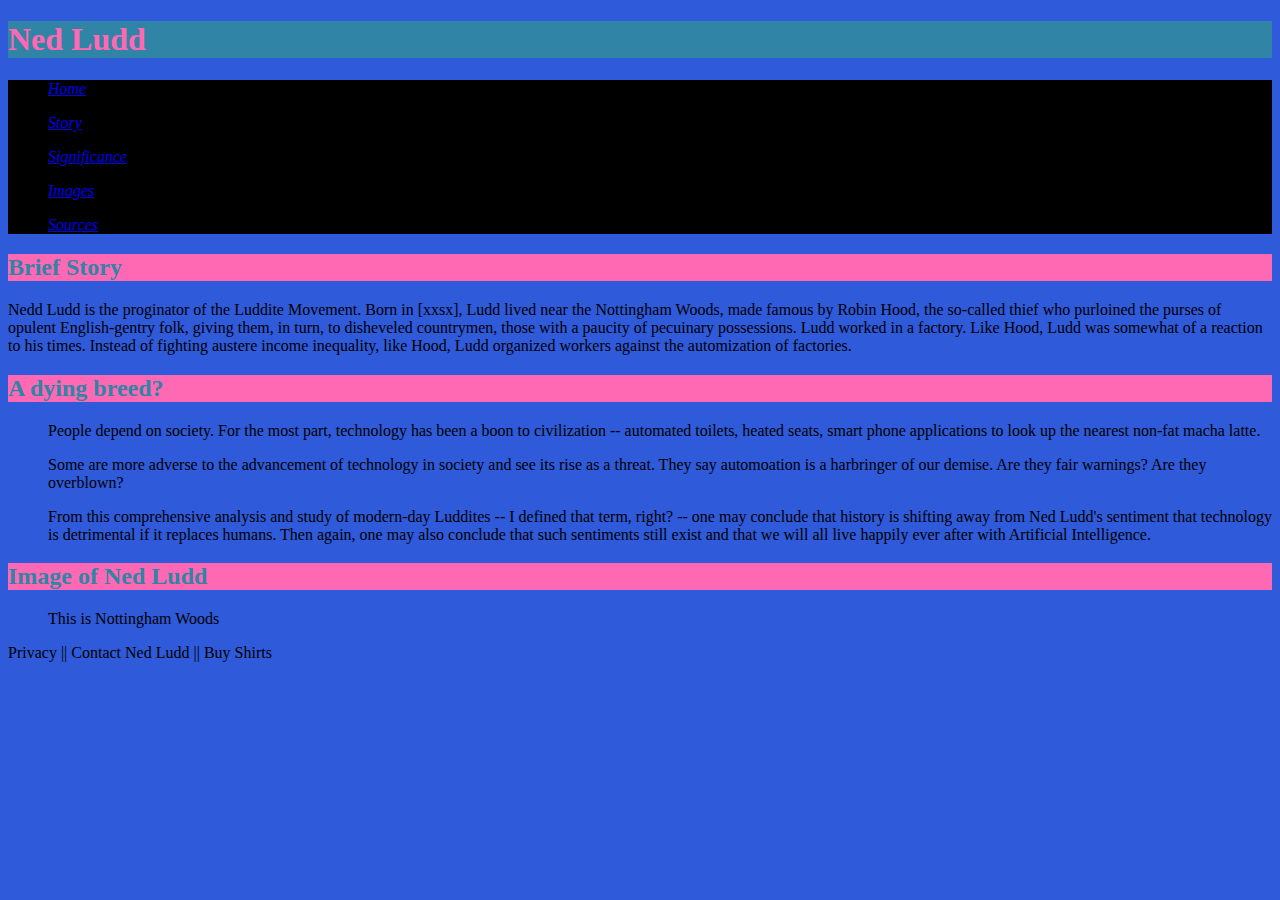
==== index.html @ 2859a302 "changes and deletes" ====
<!DOCTYPE html>
<html>
<head>
    <title> About Ned Ludd</title>
    <link href ="index.css" type="text/css" rel="stylesheet" />
</head> 
<h1>Ned Ludd</h1>
<nav>
    <section>
        <ul>
            <a href="index.html">Home</a>
        </ul>
        <ul>
            <a href="story.html">Story</a>
        </ul>
        <ul>
            <a href="significance.md">Significance</a>
        </ul>
        <ul>
            <a href="images.md">Images</a>
        </ul>
        <ul>
            <a href="sources.md">Sources</a>
        </ul>
    </section>
</nav>
<body>
<h2> Brief Story </h2>
<div id="brief story">
    <p>
    Nedd Ludd is the proginator of the Luddite Movement.  Born in [xxsx], Ludd lived near the Nottingham Woods, made famous by Robin Hood, the so-called thief who purloined the purses of opulent English-gentry folk, giving them, in turn, to disheveled countrymen, those with a paucity of pecuinary possessions.  Ludd worked in a factory.  Like Hood, Ludd was somewhat of a reaction to his times.  Instead of fighting austere income inequality, like Hood, Ludd organized workers against the automization of factories.  
    </p>
</div><!-- end brief story-->
<h2>A dying breed? </h2>
<div id="a dying breed">
    <p2>
    <ul>
    People depend on society.  For the most part, technology has been a boon to civilization -- automated toilets, heated seats, smart phone applications to look up the nearest non-fat macha latte.  
    </ul>
    <ul>
    Some are more adverse to the advancement of technology in society and see its rise as a threat.  They say automoation is a harbringer of our demise.  Are they fair warnings?  Are they overblown? 
    </ul>
    <ul>
    From this comprehensive analysis and study of modern-day Luddites -- I defined that term, right? -- one may conclude that history is shifting away from Ned Ludd's sentiment that technology is detrimental if it replaces humans.  Then again, one may also conclude that such sentiments still exist and that we will all live happily ever after with Artificial Intelligence. 
    </ul>
    </p2>
</div> <!--end dying breed-->
<h2> Image of Ned Ludd</h2>
<figure>
</figure>
<figure caption> This is Nottingham Woods </figure caption>
</body>
<body>
<footer> Privacy || Contact Ned Ludd || Buy Shirts </footer>
</body>
</html>
---- index.css ----
body {
    font-family: 'Franklin Gothic Medium';
    background-color: rgb(47, 90, 218);
    padding: 20x;
}
nav {
    font-family: 'franklin gothic medium';
    background-color: black;
    font-size: medium;
    font-style: oblique;
    color: rgb(10, 198, 255);
}
nav section ul {
   tab-size: 20ex;
}
h1 {
    color: hotpink;
    background-color: rgb(48, 132, 165);
} 
h2 {
    color: rgb(48, 132, 165);
    background-color: hotpink;
}
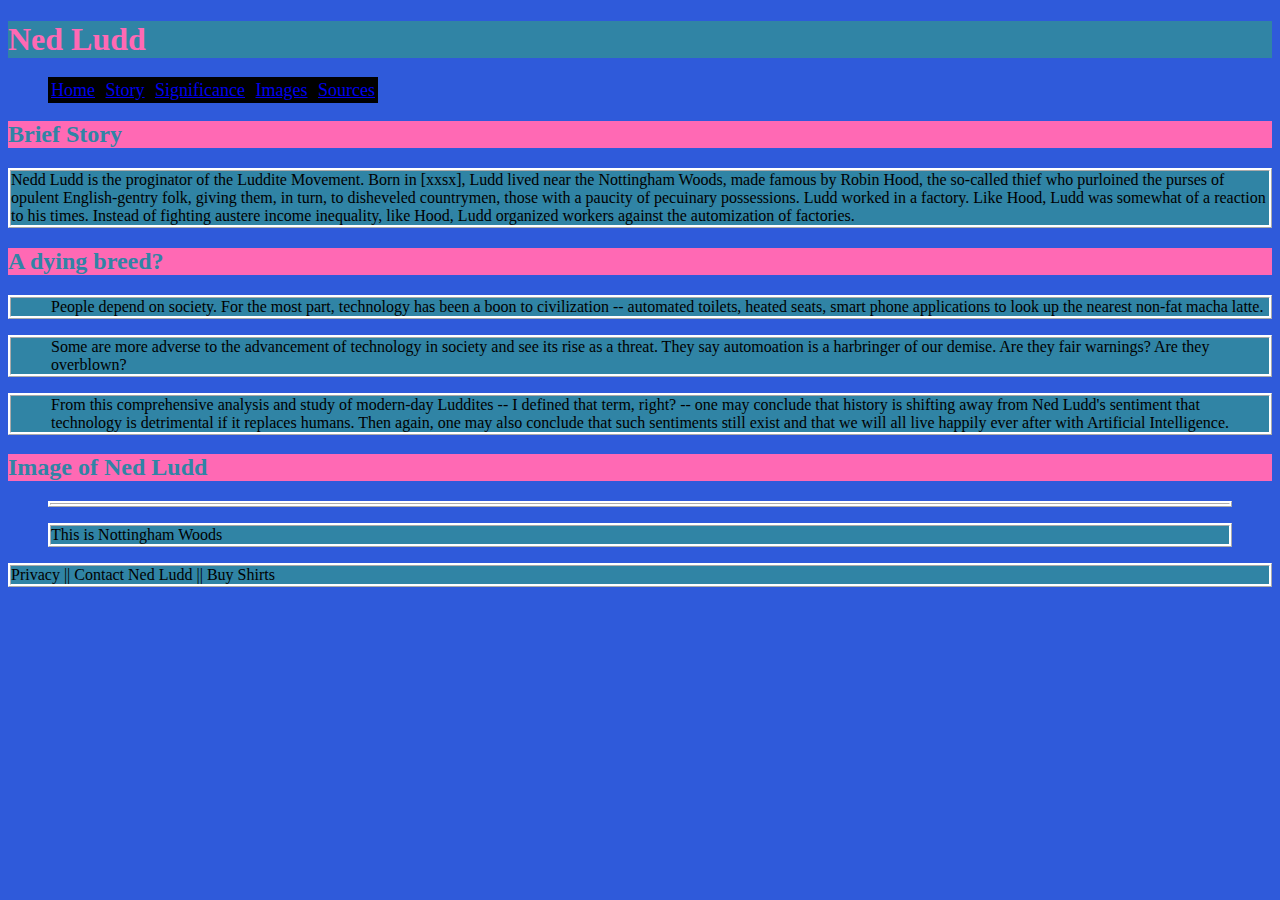
==== commit 9539ec6d: "a few changes to .css and .html" ====
--- a/index.html
+++ b/index.html
@@ -6,31 +6,31 @@
 </head> 
 <h1>Ned Ludd</h1>
 <nav>
-    <section>
+    <header>
         <ul>
-            <a href="index.html">Home</a>
+            <li>
+                <a href="index.html">Home</a>
+            </li>
+            <li>
+                <a href="story.html">Story</a>
+            </li>
+            <li>
+                <a href="significance.md">Significance</a>
+            </li>
+            <li>
+                <a href="images.md">Images</a>
+            </li>
+            <li>
+                <a href="sources.md">Sources</a>
+            </li>
         </ul>
-        <ul>
-            <a href="story.html">Story</a>
-        </ul>
-        <ul>
-            <a href="significance.md">Significance</a>
-        </ul>
-        <ul>
-            <a href="images.md">Images</a>
-        </ul>
-        <ul>
-            <a href="sources.md">Sources</a>
-        </ul>
-    </section>
+    </header>
 </nav>
 <body>
 <h2> Brief Story </h2>
-<div id="brief story">
     <p>
     Nedd Ludd is the proginator of the Luddite Movement.  Born in [xxsx], Ludd lived near the Nottingham Woods, made famous by Robin Hood, the so-called thief who purloined the purses of opulent English-gentry folk, giving them, in turn, to disheveled countrymen, those with a paucity of pecuinary possessions.  Ludd worked in a factory.  Like Hood, Ludd was somewhat of a reaction to his times.  Instead of fighting austere income inequality, like Hood, Ludd organized workers against the automization of factories.  
     </p>
-</div><!-- end brief story-->
 <h2>A dying breed? </h2>
 <div id="a dying breed">
     <p2>
--- a/index.css
+++ b/index.css
@@ -3,15 +3,15 @@
     background-color: rgb(47, 90, 218);
     padding: 20x;
 }
-nav {
+
+header ul li {
+    display: inline;
+    background-color: black;
+    border-style: double;
+    font-size: large;
     font-family: 'franklin gothic medium';
-    background-color: black;
-    font-size: medium;
-    font-style: oblique;
-    color: rgb(10, 198, 255);
-}
-nav section ul {
-   tab-size: 20ex;
+    
+
 }
 h1 {
     color: hotpink;
@@ -21,3 +21,30 @@
     color: rgb(48, 132, 165);
     background-color: hotpink;
 }
+p {
+    background-color: rgb(48, 132, 165);
+    border-width: medium;
+    border-style: ridge;
+    border-color: white;
+
+}
+
+p2 ul {
+    background-color: rgb(48, 132, 165);
+    border-width: medium;
+    border-style: ridge;
+    border-color: white;
+}
+figure {
+    background-color: rgb(48, 132, 165);
+    border-width: medium;
+    border-style: ridge;
+    border-color: white;
+}
+
+footer {
+    background-color: rgb(48, 132, 165);
+    border-width: medium;
+    border-style: ridge;
+    border-color: white;
+}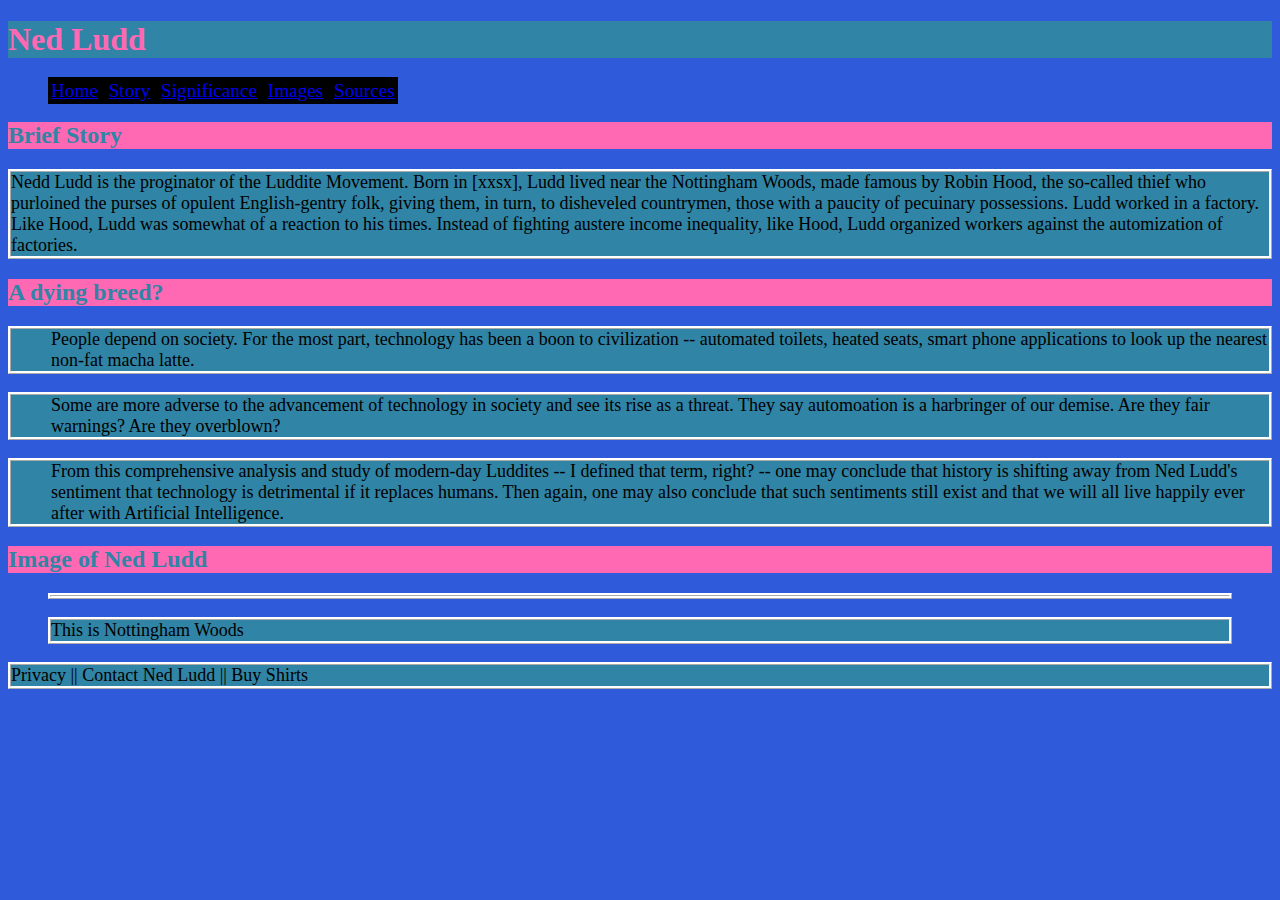
==== commit 9465cb09: "font size changes" ====
--- a/index.html
+++ b/index.html
@@ -29,7 +29,7 @@
 <body>
 <h2> Brief Story </h2>
     <p>
-    Nedd Ludd is the proginator of the Luddite Movement.  Born in [xxsx], Ludd lived near the Nottingham Woods, made famous by Robin Hood, the so-called thief who purloined the purses of opulent English-gentry folk, giving them, in turn, to disheveled countrymen, those with a paucity of pecuinary possessions.  Ludd worked in a factory.  Like Hood, Ludd was somewhat of a reaction to his times.  Instead of fighting austere income inequality, like Hood, Ludd organized workers against the automization of factories.  
+    Nedd  Ludd is the proginator of the Luddite Movement.  Born in [xxsx], Ludd lived near the Nottingham Woods, made famous by Robin Hood, the so-called thief who purloined the purses of opulent English-gentry folk, giving them, in turn, to disheveled countrymen, those with a paucity of pecuinary possessions.  Ludd worked in a factory.  Like Hood, Ludd was somewhat of a reaction to his times.  Instead of fighting austere income inequality, like Hood, Ludd organized workers against the automization of factories.  
     </p>
 <h2>A dying breed? </h2>
 <div id="a dying breed">
--- a/index.css
+++ b/index.css
@@ -8,7 +8,7 @@
     display: inline;
     background-color: black;
     border-style: double;
-    font-size: large;
+    font-size: larger;
     font-family: 'franklin gothic medium';
     
 
@@ -26,7 +26,7 @@
     border-width: medium;
     border-style: ridge;
     border-color: white;
-
+    font-size: large;
 }
 
 p2 ul {
@@ -34,12 +34,14 @@
     border-width: medium;
     border-style: ridge;
     border-color: white;
+    font-size: large;
 }
 figure {
     background-color: rgb(48, 132, 165);
     border-width: medium;
     border-style: ridge;
     border-color: white;
+    font-size: large;
 }
 
 footer {
@@ -47,4 +49,5 @@
     border-width: medium;
     border-style: ridge;
     border-color: white;
+    font-size: large;
 }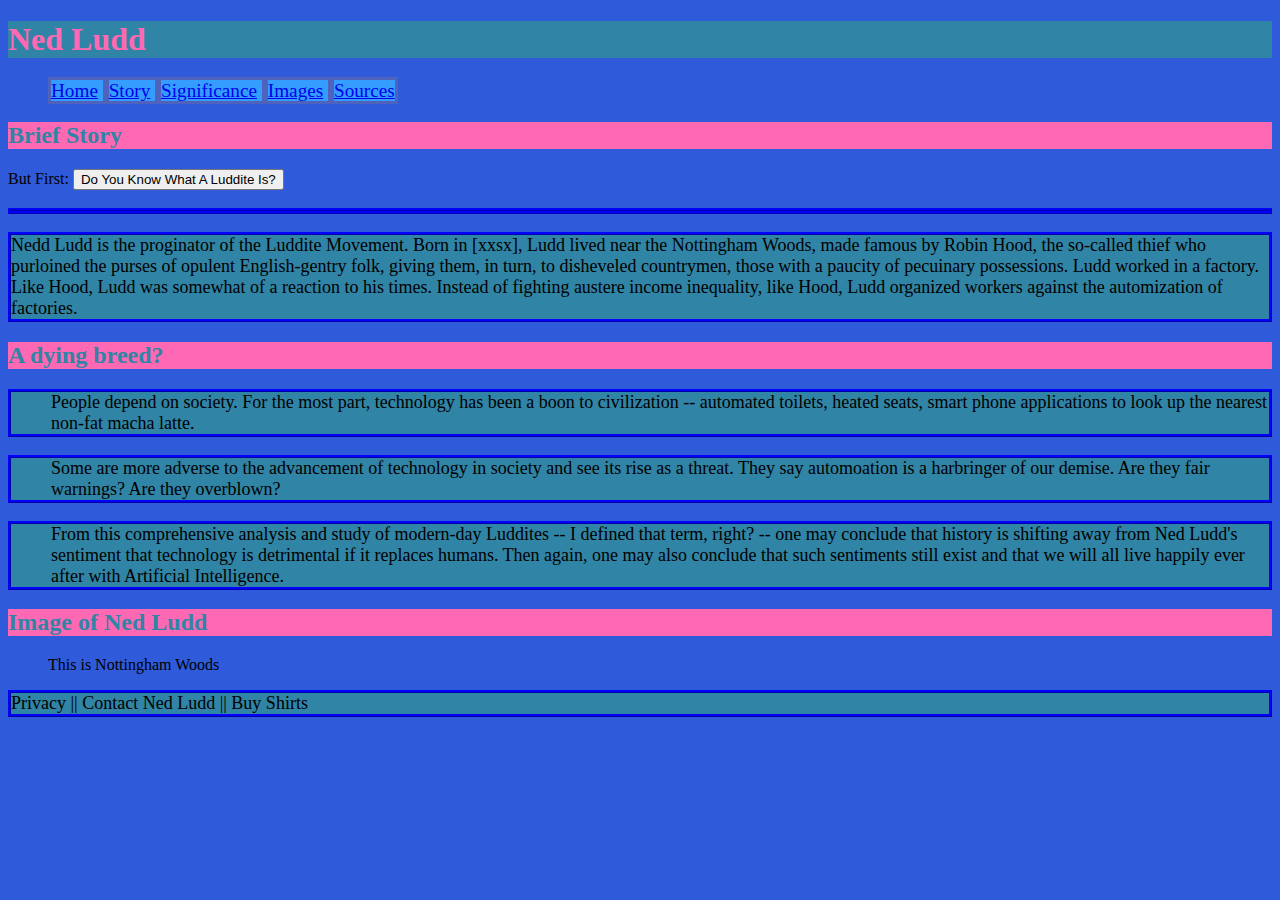
==== commit 1026e1b4: "added functions" ====
--- a/index.html
+++ b/index.html
@@ -28,6 +28,26 @@
 </nav>
 <body>
 <h2> Brief Story </h2>
+<p3>But First:</p3>
+<button onclick="HaveYou()">Do You Know What A Luddite Is?</button>
+<P id="demo"></p>
+<script>
+    function HaveYou() {
+        var text;
+        var user = prompt ("Do You Know What A Luddite Is?", "Answer Here");
+            switch (user) { 
+                case "Yes":
+                    text = "The Internet is suprised.  Please enjoy the website."; 
+                    break;
+                case "No":
+                    text = "That's fairly common.  Please enjoy the website!";
+                    break;
+                default:
+                    text = "You're at the right place, then!"
+            }
+            document.getElementById("demo").innerHTML = text
+            }
+</script>
     <p>
     Nedd  Ludd is the proginator of the Luddite Movement.  Born in [xxsx], Ludd lived near the Nottingham Woods, made famous by Robin Hood, the so-called thief who purloined the purses of opulent English-gentry folk, giving them, in turn, to disheveled countrymen, those with a paucity of pecuinary possessions.  Ludd worked in a factory.  Like Hood, Ludd was somewhat of a reaction to his times.  Instead of fighting austere income inequality, like Hood, Ludd organized workers against the automization of factories.  
     </p>
--- a/index.css
+++ b/index.css
@@ -6,8 +6,10 @@
 
 header ul li {
     display: inline;
-    background-color: black;
-    border-style: double;
+    background-color: rgb(52, 157, 255);
+    border-style: solid;
+    border-color: rgb(79, 99, 189);
+    border-spacing: 30mm;
     font-size: larger;
     font-family: 'franklin gothic medium';
     
@@ -25,7 +27,7 @@
     background-color: rgb(48, 132, 165);
     border-width: medium;
     border-style: ridge;
-    border-color: white;
+    border-color: blue;
     font-size: large;
 }
 
@@ -33,14 +35,11 @@
     background-color: rgb(48, 132, 165);
     border-width: medium;
     border-style: ridge;
-    border-color: white;
+    border-color: blue;
     font-size: large;
 }
-figure {
+figure figure caption {
     background-color: rgb(48, 132, 165);
-    border-width: medium;
-    border-style: ridge;
-    border-color: white;
     font-size: large;
 }
 
@@ -48,6 +47,6 @@
     background-color: rgb(48, 132, 165);
     border-width: medium;
     border-style: ridge;
-    border-color: white;
+    border-color: blue;
     font-size: large;
-}+}
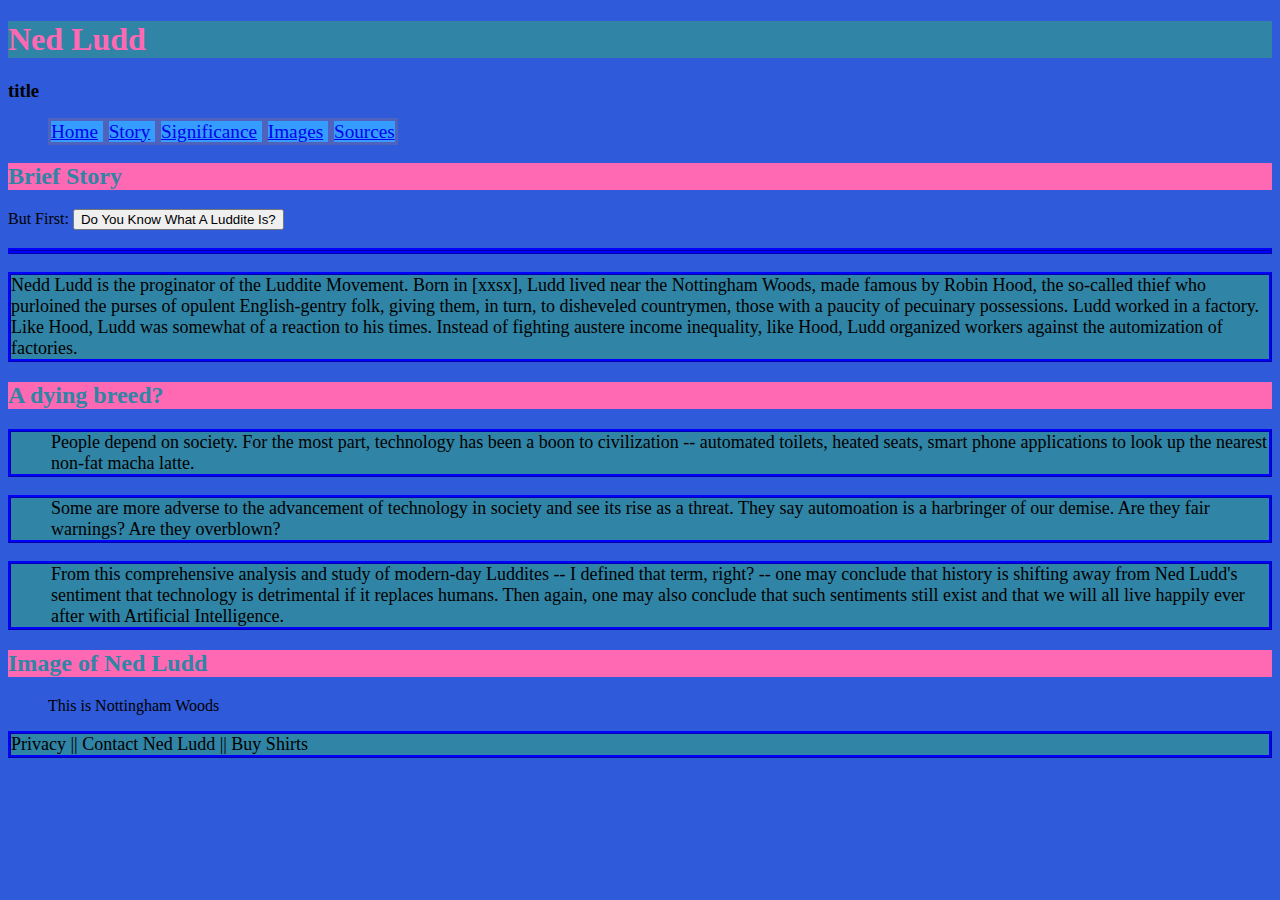
==== commit 23815a39: "couldn't figure out welcome title" ====
--- a/index.html
+++ b/index.html
@@ -4,7 +4,8 @@
     <title> About Ned Ludd</title>
     <link href ="index.css" type="text/css" rel="stylesheet" />
 </head> 
-<h1>Ned Ludd</h1>
+<h1> Ned Ludd</h1>
+    <script>document.write('<h3>title</h3>');</script>
 <nav>
     <header>
         <ul>
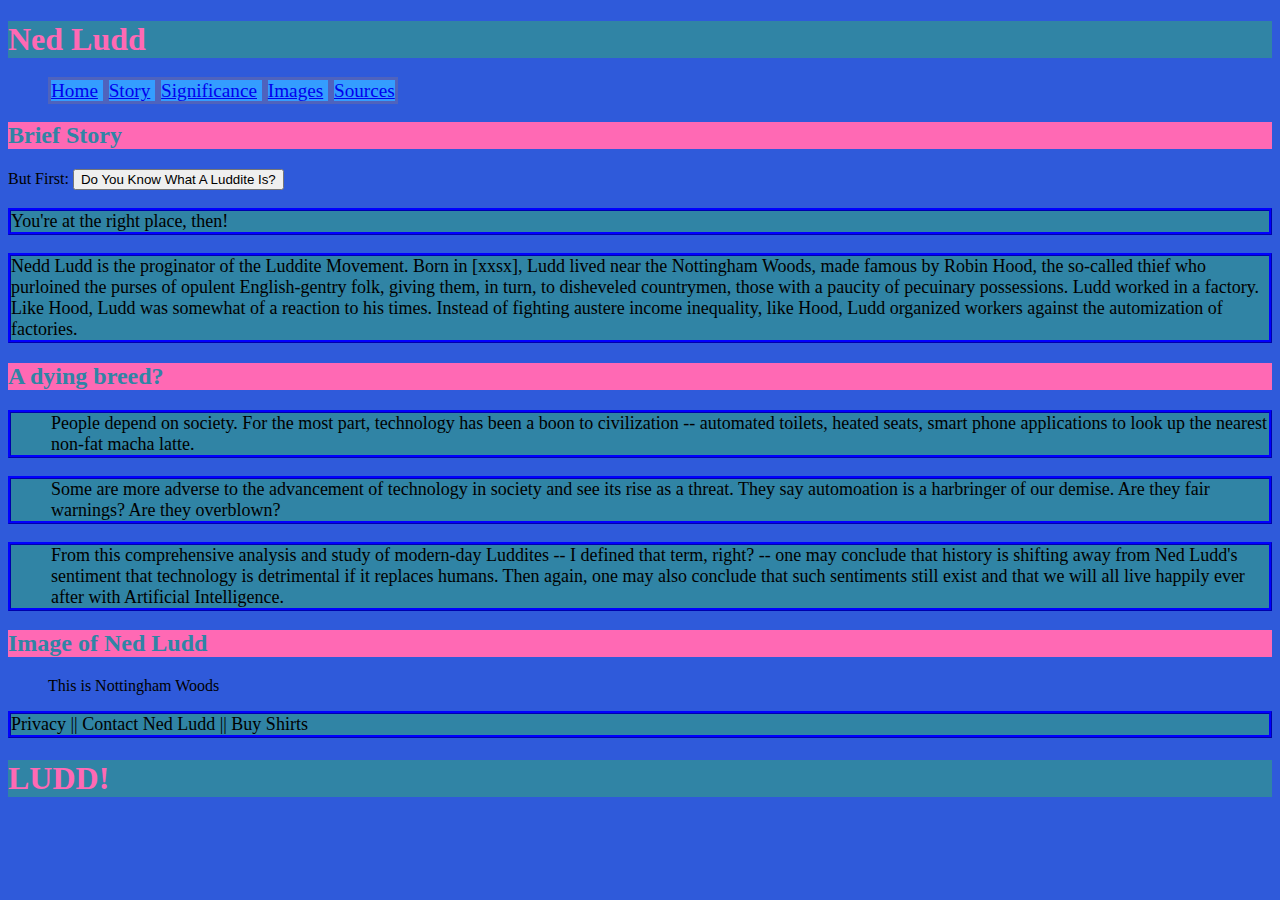
==== commit 707a2501: "changed js" ====
--- a/index.html
+++ b/index.html
@@ -4,74 +4,57 @@
     <title> About Ned Ludd</title>
     <link href ="index.css" type="text/css" rel="stylesheet" />
 </head> 
-<h1> Ned Ludd</h1>
-    <script>document.write('<h3>title</h3>');</script>
-<nav>
+<body>
+     <h1> Ned Ludd</h1>
+         <!-- <script>document.write('<h3>title</h3>');</script> -->
     <header>
+        <nav>
+            <ul>
+                <li>
+                    <a href="index.html">Home</a>
+                </li>
+                <li>
+                    <a href="story.html">Story</a>
+                </li>
+                <li>
+                    <a href="significance.md">Significance</a>
+                </li>
+                <li>
+                    <a href="images.md">Images</a>
+                </li>
+                <li>
+                    <a href="sources.md">Sources</a>
+                </li>
+            </ul>
+        </nav>
+    </header>
+    <h2> Brief Story </h2>
+    <p3>But First:</p3>
+    <button onclick="HaveYou()">Do You Know What A Luddite Is?</button>
+    <P id="demo"></p>
+
+        <p>
+        Nedd  Ludd is the proginator of the Luddite Movement.  Born in [xxsx], Ludd lived near the Nottingham Woods, made famous by Robin Hood, the so-called thief who purloined the purses of opulent English-gentry folk, giving them, in turn, to disheveled countrymen, those with a paucity of pecuinary possessions.  Ludd worked in a factory.  Like Hood, Ludd was somewhat of a reaction to his times.  Instead of fighting austere income inequality, like Hood, Ludd organized workers against the automization of factories.  
+        </p>
+    <h2>A dying breed? </h2>
+    <div id="a dying breed">
+        <p2>
         <ul>
-            <li>
-                <a href="index.html">Home</a>
-            </li>
-            <li>
-                <a href="story.html">Story</a>
-            </li>
-            <li>
-                <a href="significance.md">Significance</a>
-            </li>
-            <li>
-                <a href="images.md">Images</a>
-            </li>
-            <li>
-                <a href="sources.md">Sources</a>
-            </li>
+        People depend on society.  For the most part, technology has been a boon to civilization -- automated toilets, heated seats, smart phone applications to look up the nearest non-fat macha latte.  
         </ul>
-    </header>
-</nav>
-<body>
-<h2> Brief Story </h2>
-<p3>But First:</p3>
-<button onclick="HaveYou()">Do You Know What A Luddite Is?</button>
-<P id="demo"></p>
-<script>
-    function HaveYou() {
-        var text;
-        var user = prompt ("Do You Know What A Luddite Is?", "Answer Here");
-            switch (user) { 
-                case "Yes":
-                    text = "The Internet is suprised.  Please enjoy the website."; 
-                    break;
-                case "No":
-                    text = "That's fairly common.  Please enjoy the website!";
-                    break;
-                default:
-                    text = "You're at the right place, then!"
-            }
-            document.getElementById("demo").innerHTML = text
-            }
-</script>
-    <p>
-    Nedd  Ludd is the proginator of the Luddite Movement.  Born in [xxsx], Ludd lived near the Nottingham Woods, made famous by Robin Hood, the so-called thief who purloined the purses of opulent English-gentry folk, giving them, in turn, to disheveled countrymen, those with a paucity of pecuinary possessions.  Ludd worked in a factory.  Like Hood, Ludd was somewhat of a reaction to his times.  Instead of fighting austere income inequality, like Hood, Ludd organized workers against the automization of factories.  
-    </p>
-<h2>A dying breed? </h2>
-<div id="a dying breed">
-    <p2>
-    <ul>
-    People depend on society.  For the most part, technology has been a boon to civilization -- automated toilets, heated seats, smart phone applications to look up the nearest non-fat macha latte.  
-    </ul>
-    <ul>
-    Some are more adverse to the advancement of technology in society and see its rise as a threat.  They say automoation is a harbringer of our demise.  Are they fair warnings?  Are they overblown? 
-    </ul>
-    <ul>
-    From this comprehensive analysis and study of modern-day Luddites -- I defined that term, right? -- one may conclude that history is shifting away from Ned Ludd's sentiment that technology is detrimental if it replaces humans.  Then again, one may also conclude that such sentiments still exist and that we will all live happily ever after with Artificial Intelligence. 
-    </ul>
-    </p2>
-</div> <!--end dying breed-->
-<h2> Image of Ned Ludd</h2>
-<figure>
-</figure>
-<figure caption> This is Nottingham Woods </figure caption>
-</body>
-<body>
-<footer> Privacy || Contact Ned Ludd || Buy Shirts </footer>
-</body>
-</html>+        <ul>
+        Some are more adverse to the advancement of technology in society and see its rise as a threat.  They say automoation is a harbringer of our demise.  Are they fair warnings?  Are they overblown? 
+        </ul>
+        <ul>
+        From this comprehensive analysis and study of modern-day Luddites -- I defined that term, right? -- one may conclude that history is shifting away from Ned Ludd's sentiment that technology is detrimental if it replaces humans.  Then again, one may also conclude that such sentiments still exist and that we will all live happily ever after with Artificial Intelligence. 
+        </ul>
+        </p2>
+    </div> <!--end dying breed-->
+    <h2> Image of Ned Ludd</h2>
+    <figure>
+    </figure>
+    <figure caption> This is Nottingham Woods </figure caption>
+    <footer> Privacy || Contact Ned Ludd || Buy Shirts </footer>
+    <script src="index.js"></script>
+    </body>
+    </html>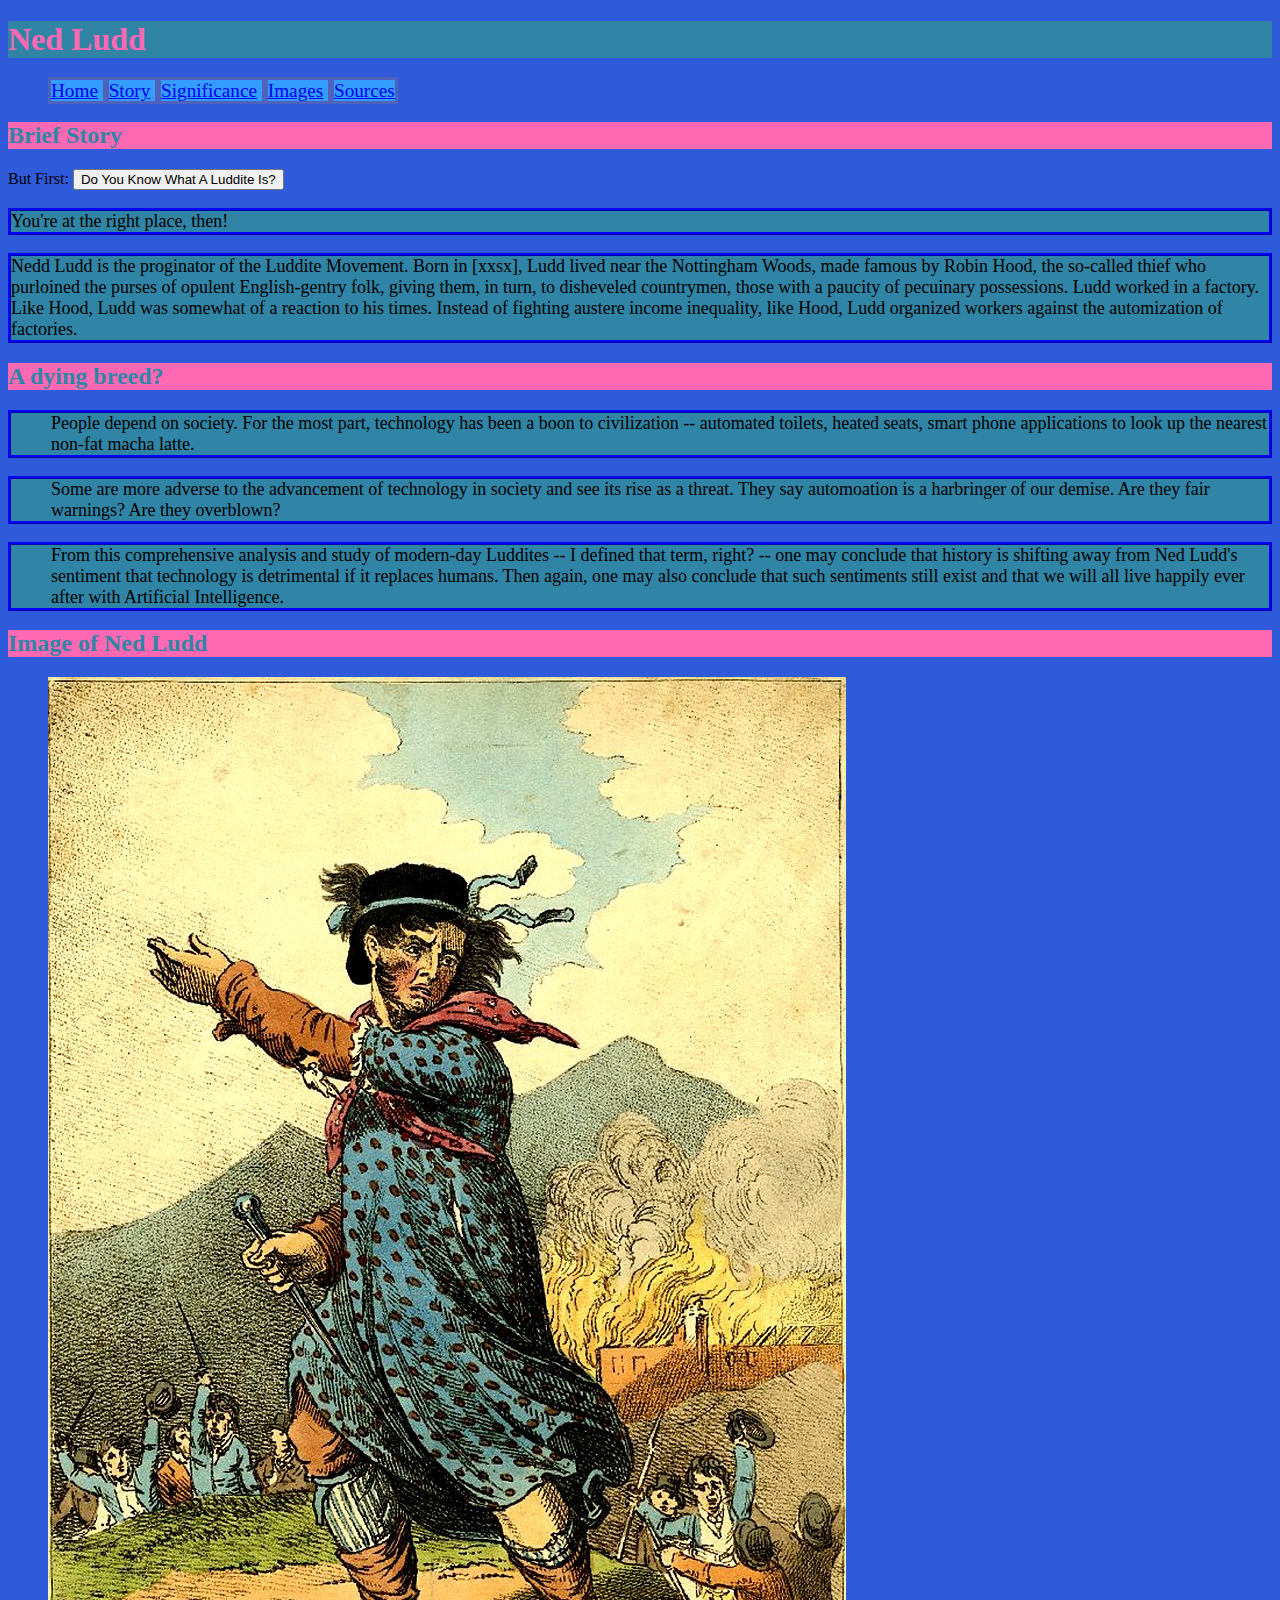
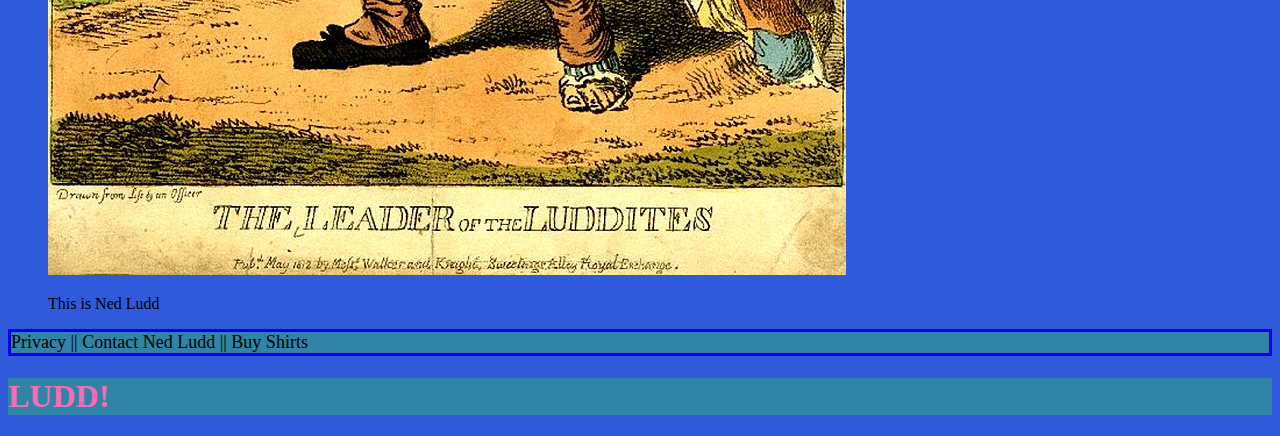
==== commit 33dd55fe: "minor additions and changes" ====
--- a/index.html
+++ b/index.html
@@ -52,8 +52,9 @@
     </div> <!--end dying breed-->
     <h2> Image of Ned Ludd</h2>
     <figure>
-    </figure>
-    <figure caption> This is Nottingham Woods </figure caption>
+        <img src="Ned_Ludd.jpg"> 
+     </figure>
+    <figure caption> This is Ned Ludd </figure caption>
     <footer> Privacy || Contact Ned Ludd || Buy Shirts </footer>
     <script src="index.js"></script>
     </body>
